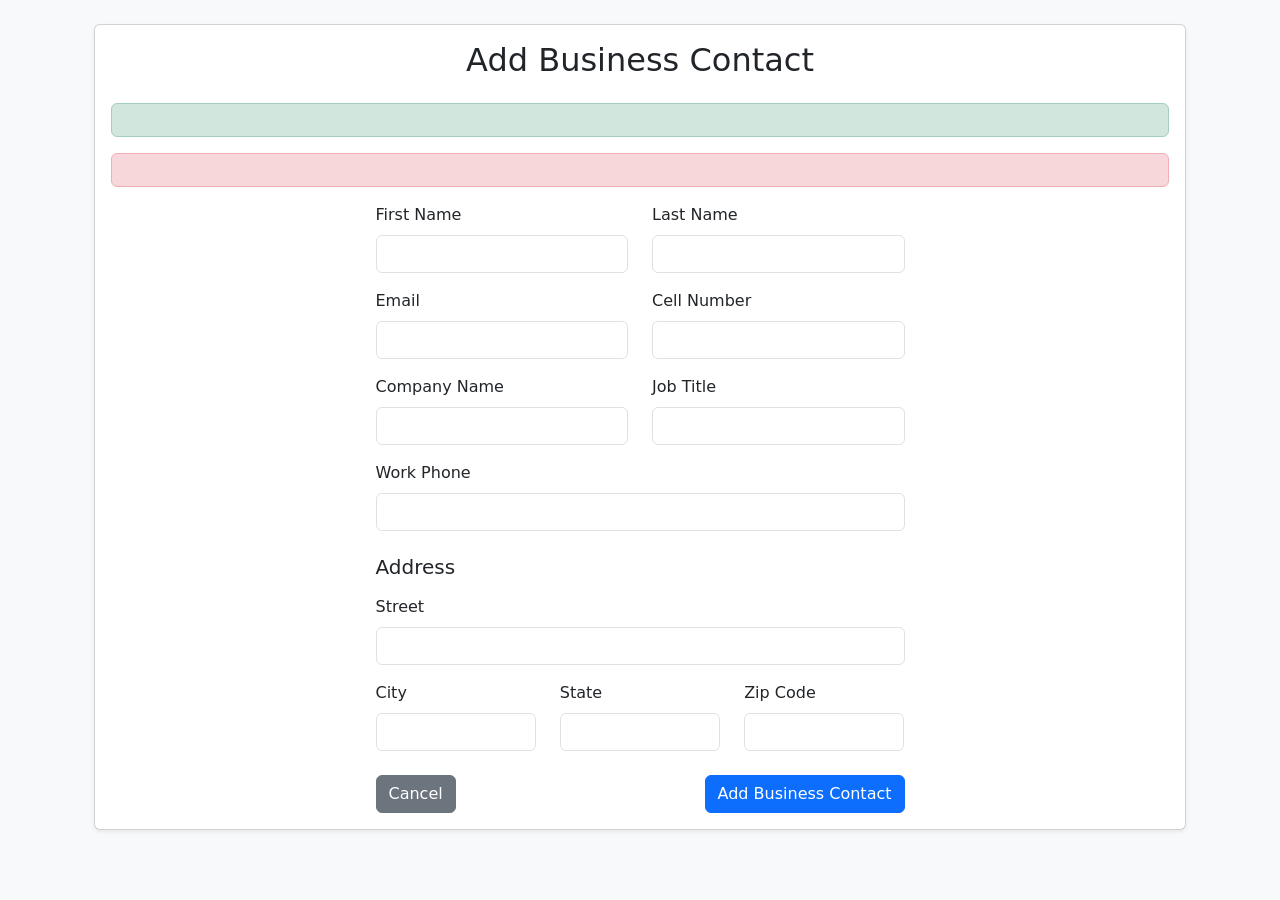
==== rolodex/src/main/resources/templates/add-business-contact.html @ 9335ac16 "Web_AppProject" ====
<!DOCTYPE html>
<html xmlns:th="http://www.thymeleaf.org">

<head>
    <meta charset="UTF-8">
    <title>Add Business Contact</title>
    <link href="https://cdn.jsdelivr.net/npm/bootstrap@5.3.2/dist/css/bootstrap.min.css" rel="stylesheet">
    <link rel="stylesheet" th:href="@{/css/styles.css}">
</head>

<body class="bg-light">
    <div class="container mt-4 mb-5">
        <div th:replace="~{fragments/header :: header}"></div>
        <div class="container mt-4">
            <!-- Card Wrapper -->
            <div class="card shadow-sm mt-4">
                <div class="card-body">
                    <h2 class="text-center mb-4">Add Business Contact</h2>

                    <!-- Success / Error Messages -->
                    <div th:if="${success}" class="alert alert-success text-center">
                        <span th:text="${success}"></span>
                    </div>
                    <div th:if="${error}" class="alert alert-danger text-center">
                        <span th:text="${error}"></span>
                    </div>
                    <form th:action="@{/contacts/save-business}" th:object="${contact}" method="post"
                        class="w-50 mx-auto">

                        <input type="hidden" name="entity" value="business">

                        <!-- Name Row -->
                        <div class="row mb-3">
                            <div class="col">
                                <label class="form-label">First Name</label>
                                <input type="text" th:field="*{fName}" class="form-control" required>
                            </div>
                            <div class="col">
                                <label class="form-label">Last Name</label>
                                <input type="text" th:field="*{lName}" class="form-control" required>
                            </div>
                        </div>

                        <!-- Contact Info Row -->
                        <div class="row mb-3">
                            <div class="col">
                                <label class="form-label">Email</label>
                                <input type="email" th:field="*{email}" class="form-control" required>
                            </div>
                            <div class="col">
                                <label class="form-label">Cell Number</label>
                                <input type="text" th:field="*{cellNumber}" class="form-control" required>
                            </div>
                        </div>

                        <!-- Business Info Row -->
                        <div class="row mb-3">
                            <div class="col">
                                <label class="form-label">Company Name</label>
                                <input type="text" th:field="*{companyName}" class="form-control" required>
                            </div>
                            <div class="col">
                                <label class="form-label">Job Title</label>
                                <input type="text" th:field="*{jobTitle}" class="form-control" required>
                            </div>
                        </div>

                        <!-- Work Phone -->
                        <div class="mb-3">
                            <label class="form-label">Work Phone</label>
                            <input type="text" th:field="*{workPhone}" class="form-control" required>
                        </div>

                        <!-- Address Section -->
                        <h5 class="mt-4 mb-3">Address</h5>

                        <div class="mb-3">
                            <label class="form-label">Street</label>
                            <input type="text" th:field="*{address.street}" class="form-control" required>
                        </div>

                        <div class="row mb-3">
                            <div class="col">
                                <label class="form-label">City</label>
                                <input type="text" th:field="*{address.city}" class="form-control" required>
                            </div>
                            <div class="col">
                                <label class="form-label">State</label>
                                <input type="text" th:field="*{address.state}" class="form-control" required>
                            </div>
                            <div class="col">
                                <label class="form-label">Zip Code</label>
                                <input type="text" th:field="*{address.zipCode}" class="form-control" required>
                            </div>
                        </div>

                        <!-- Buttons -->
                        <div class="d-flex justify-content-between mt-4">
                            <a th:href="@{/contacts/business}" class="btn btn-secondary">Cancel</a>
                            <button type="submit" class="btn btn-primary">Add Business Contact</button>
                        </div>

                    </form>

                </div>
            </div>
        </div>
    </div>

    <script src="https://cdn.jsdelivr.net/npm/bootstrap@5.3.2/dist/js/bootstrap.bundle.min.js">
    </script>

</body>

</html>
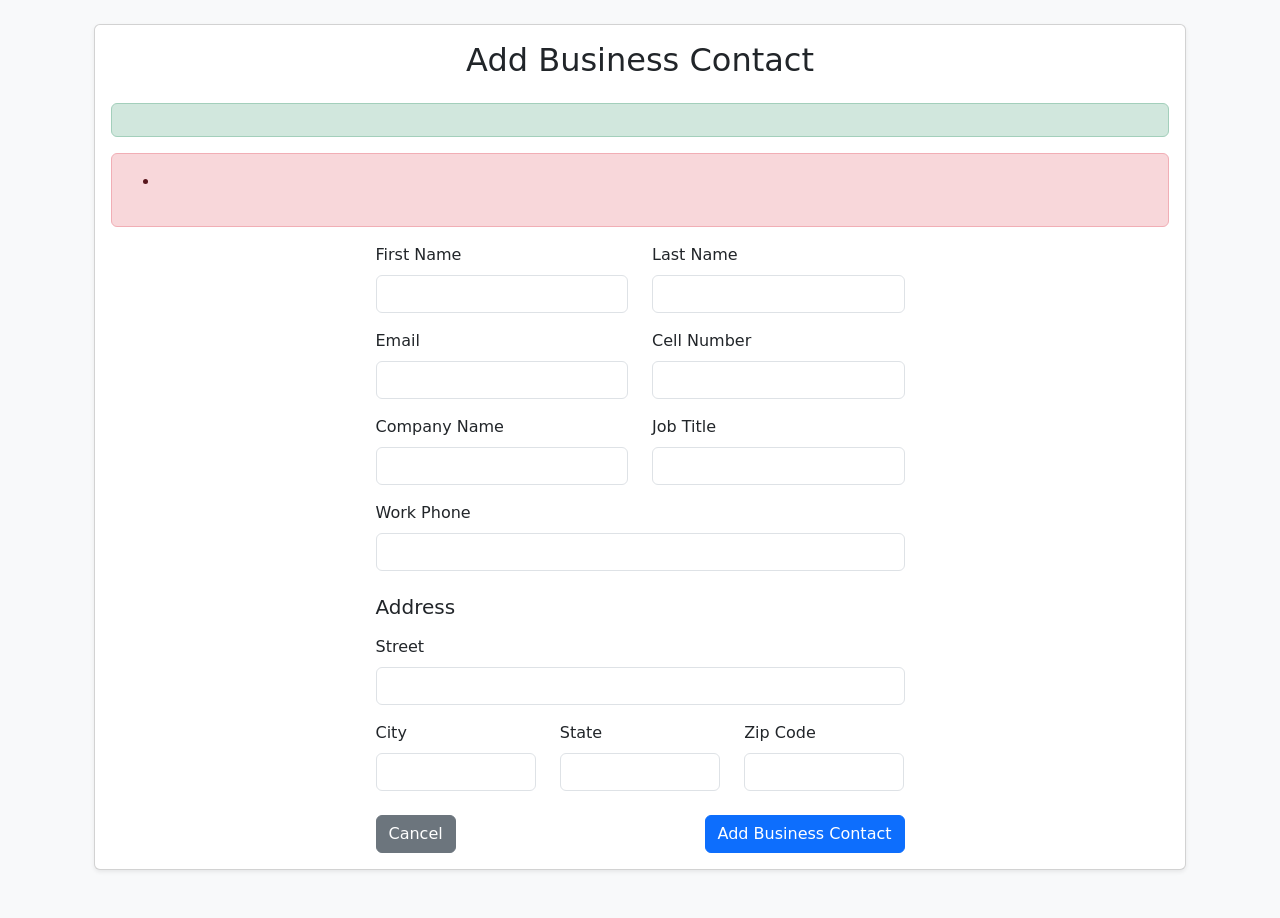
==== commit cdeccadc: "RolodexWIthDatabase" ====
--- a/rolodex/src/main/resources/templates/add-business-contact.html
+++ b/rolodex/src/main/resources/templates/add-business-contact.html
@@ -21,8 +21,10 @@
                     <div th:if="${success}" class="alert alert-success text-center">
                         <span th:text="${success}"></span>
                     </div>
-                    <div th:if="${error}" class="alert alert-danger text-center">
-                        <span th:text="${error}"></span>
+                    <div th:if="${errors}" class="alert alert-danger text-center">
+                        <ul>
+                            <li th:each="err : ${errors}" th:text="${err}"></li>
+                        </ul>
                     </div>
                     <form th:action="@{/contacts/save-business}" th:object="${contact}" method="post"
                         class="w-50 mx-auto">
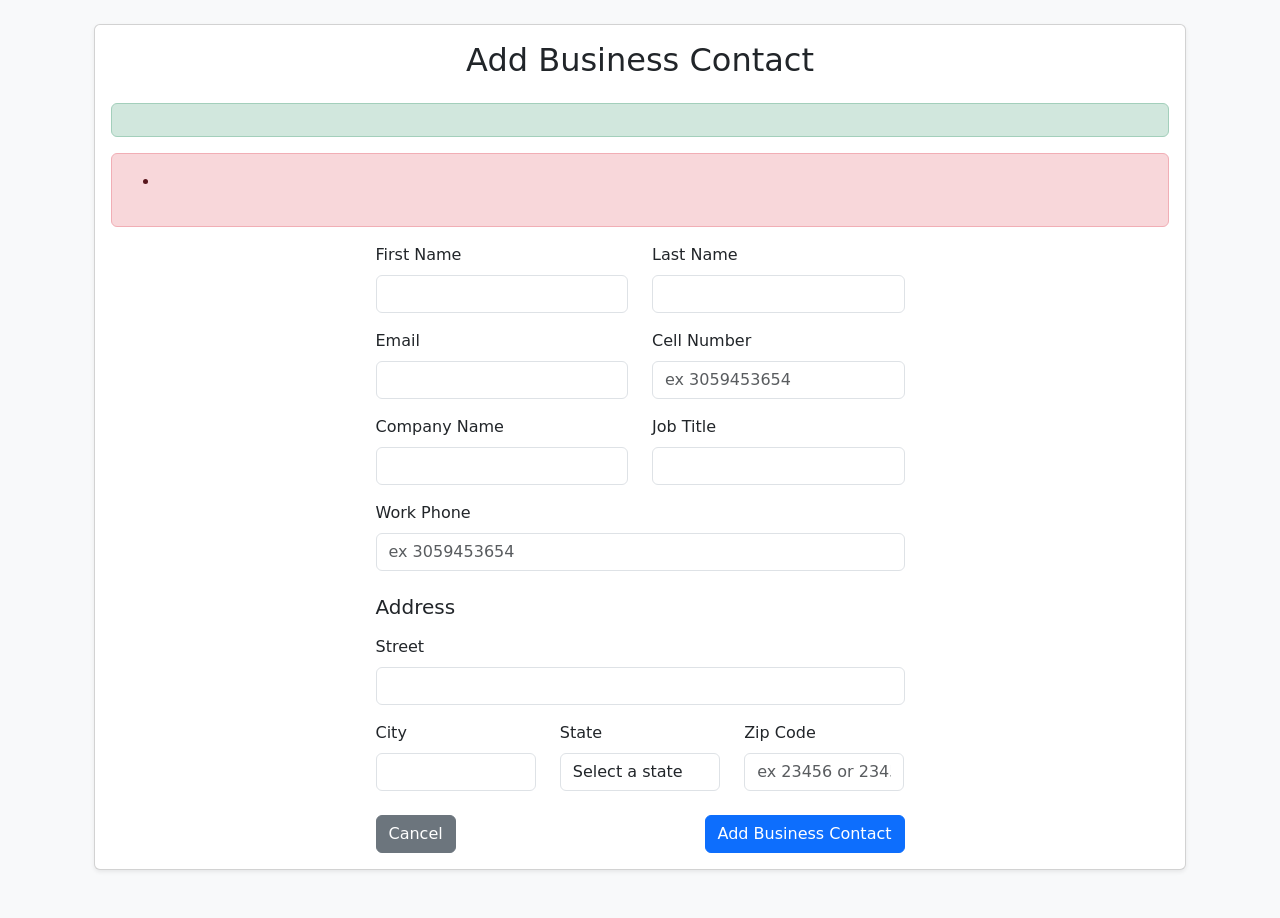
==== commit 034f49dd: "Final Submission" ====
--- a/rolodex/src/main/resources/templates/add-business-contact.html
+++ b/rolodex/src/main/resources/templates/add-business-contact.html
@@ -51,7 +51,8 @@
                             </div>
                             <div class="col">
                                 <label class="form-label">Cell Number</label>
-                                <input type="text" th:field="*{cellNumber}" class="form-control" required>
+                                <input type="text" placeholder="ex 3059453654" th:field="*{cellNumber}"
+                                    class="form-control" required>
                             </div>
                         </div>
 
@@ -70,7 +71,8 @@
                         <!-- Work Phone -->
                         <div class="mb-3">
                             <label class="form-label">Work Phone</label>
-                            <input type="text" th:field="*{workPhone}" class="form-control" required>
+                            <input type="text" placeholder="ex 3059453654" th:field="*{workPhone}" class="form-control"
+                                required>
                         </div>
 
                         <!-- Address Section -->
@@ -88,11 +90,16 @@
                             </div>
                             <div class="col">
                                 <label class="form-label">State</label>
-                                <input type="text" th:field="*{address.state}" class="form-control" required>
+                                <select class="form-control" th:field="*{address.state}">
+                                    <option value="">Select a state</option>
+                                    <option th:each="s : ${states}" th:value="${s}" th:text="${s}">
+                                    </option>
+                                </select>
                             </div>
                             <div class="col">
                                 <label class="form-label">Zip Code</label>
-                                <input type="text" th:field="*{address.zipCode}" class="form-control" required>
+                                <input type="text" placeholder="ex 23456 or 23456-1111" th:field="*{address.zipCode}"
+                                    class="form-control" required>
                             </div>
                         </div>
 
